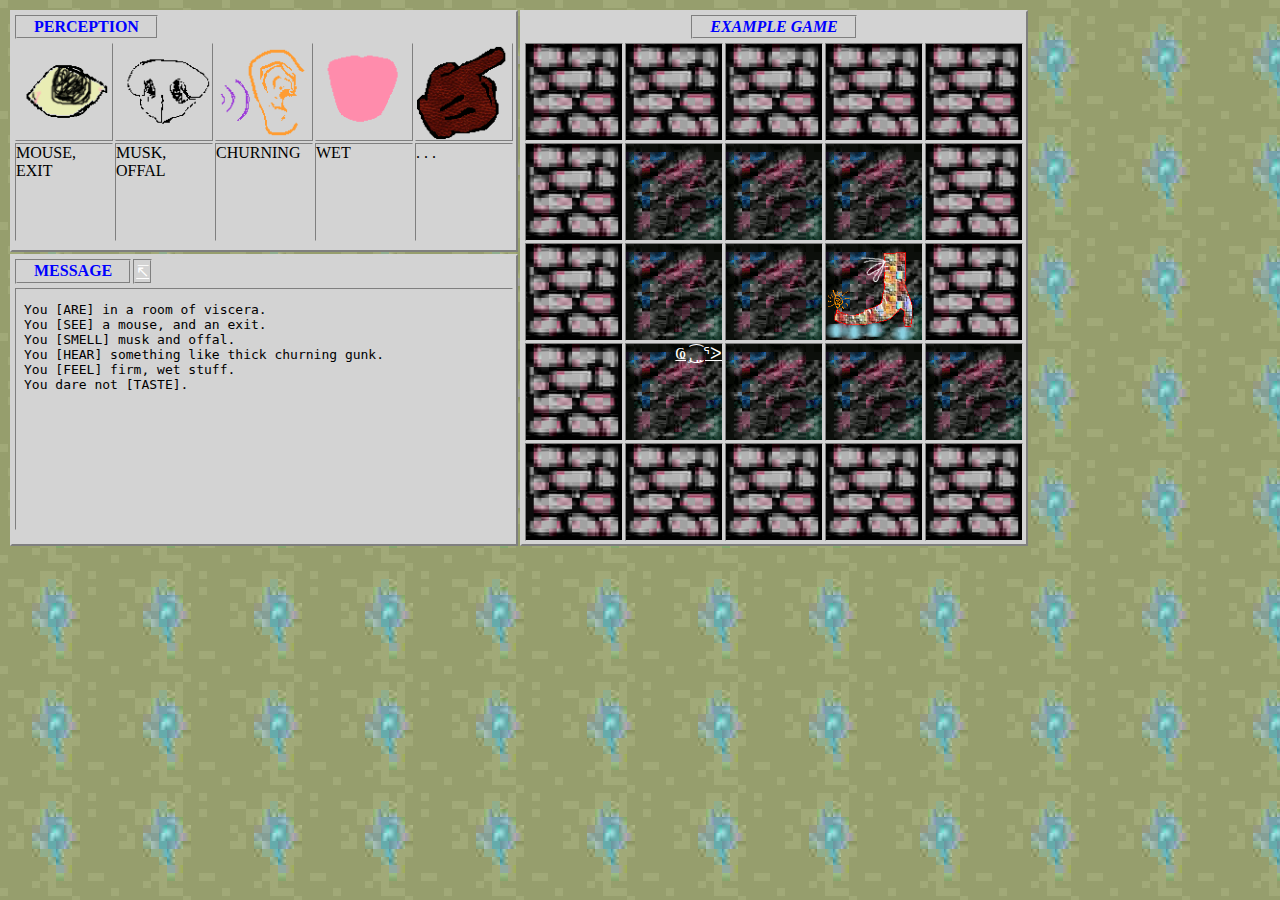
==== boards/room_01.html @ 1c874400 "Refresh" ====
<!DOCTYPE html>
<html lang="en-au">
	<head>
		<title>EXAMPLE GAME - ROOM 001</title>
		<meta charset="UTF-8">
		<meta name="author" content="Blueberry Soft">
		<base target="message_frame">
		<link rel="stylesheet" type="text/css" href="../base.css">
		<style>
			a {
				color:white						/*	Hyperlink colour */
			}
			body {
				background-color:lightgray;		/*	main bg colour */
				background-image:url("../images/background.jpg");
				color:blue;					/*	main text colour */
			}
			iframe {
				border:1px inset lightgray;		/*	message border style */
			}
			td {
				background-color:lightgray;		/*	panel background colour */
				border:2px outset lightgray;	/*	panel border style */
			}
			#board td {
				background-color:lightgray;		/*	board cells bg colour */
				background-image:url("../images/floor.gif");
				border:1px inset lightgray;		/*	board cells border style */
			}
		</style>
	</head>
	<body>
		<table id="windows">
			<tr>
				<td id="person" class="window">
					<table>
						<tr>
							<td class="window" class="heading">
								<h2>perception</h2>
							</td>
						</tr>
					</table>
	<!--	PERCEPTIONS	-->
					<table id="sense">
						<tr>
							<td class="senses"><img src="../images/eye_01.gif"></td>
							<td class="senses"><img src="../images/nose_01.gif"></td>
							<td class="senses"><img src="../images/ear_01.gif"></td>
							<td class="senses"><img src="../images/tongue_01.gif"></td>
							<td class="senses"><img src="../images/hand_01.gif"></td>
						</tr>
	<!--	PERCEPTIONS	- DESCRIPTIONS	-->
						<tr>
							<td class="sensed">MOUSE,<br>EXIT</td>
							<td class="sensed">MUSK, OFFAL</td>
							<td class="sensed">CHURNING</td>
							<td class="sensed">WET</td>
							<td class="sensed">. . .</td>
						</tr>
					</table>
				</td>
				<td class="window" rowspan="2">
					<table class="title">
						<tr>
							<td class="window"  class="heading">
								<h1>example game</h1>
							</td>
						</tr>
					</table>
	<!--	GAME BOARD	-->
					<table id="board">
						<tr>
							<td><img src="../images/wall.jpg"></td>
							<td><img src="../images/wall.jpg"></td>
							<td><img src="../images/wall.jpg"></td>
							<td><img src="../images/wall.jpg"></td>
							<td><img src="../images/wall.jpg"></td>
						</tr>
						<tr>
							<td><img src="../images/wall.jpg"></td>
							<td></td>
							<td></td>
							<td></td>
							<td><img src="../images/wall.jpg"></td>
						</tr>
						<tr>
							<td><img src="../images/wall.jpg"></td>
							<td></td>
							<td></td>
							<td><a href="../messages/room_001_skates.html"><img src="../images/skates.png"></td>
							<td><img src="../images/wall.jpg"></td>
						</tr>
						<tr>
							<td><img src="../images/wall.jpg"></td>
							<td class="align_right"><a target="message_frame" href="../messages/room_001_mouse.txt">Ҩ ̡⁐̤ᕐᐷ</a></td>
							<td></td>
							<td></td>
							<td></td>
						</tr>
						<tr>
							<td><img src="../images/wall.jpg"></td>
							<td><img src="../images/wall.jpg"></td>
							<td><img src="../images/wall.jpg"></td>
							<td><img src="../images/wall.jpg"></td>
							<td><img src="../images/wall.jpg"></td>
						</tr>
					</table>
				</td>
			</tr>
			<tr>
				<td id="message" class="window">
					<table>
						<tr>
							<td class="window" class="heading">
								<h2>message</h2>
							</td>
							<td class="window">
								<a target="message_frame" href="../messages/room_001.txt">&#8632;</a>
							</td>
						</tr>
					</table>
					<iframe name="message_frame" src="../messages/room_001.txt"></iframe>
				</td>
			</tr>
		</table>
	</body>
</html>
---- base.css ----
h1 {
	font-size:1em;
	font-style:italic;
	margin: 0 1em;
	text-align:center;
	text-transform:uppercase;
}

h2 {
	font-size:1em;
	margin: 0 1em;
	text-transform:uppercase;
}

iframe {
	height:15em;
	margin:2px;
	width:31em;
}

img {
	height:100%;	/*	resize to fill their container	*/
	width:100%;		/*	resize to fill their container	*/
	vertical-align: bottom;
}

table #windows {
	border-spacing:0.5em;
}

td {
	vertical-align:top;	/*	doing this removes space under images	*/
}

td:not(.window) {
	height:6em;
	padding:0;
	width:6em;
}

td .window, .heading {
	border-style:groove;
}

td .senses {
	border:1px outset lightgray;
}

td .sensed {
	border:1px inset lightgray;
	color:black;
}

#splashimage {
	text-align:center;
}

.title {
	margin-left: auto;
	margin-right: auto;
}

/*	Some generic manipulation classes

	Use these to easily rotate, flip, etc., images
*/

/*	Rotate elements. Mostly for 'tiles'?	*/
.rotate_90 {transform:rotate(90deg);}
.rotate_180 {transform:rotate(180deg);}
.rotate_270 {transform:rotate(270deg);}

/*	Flip image	*/
.flip_h {transform: scaleX(-1);}
.flip_v {transform: scaleY(-1);}

/*	Round images	*/
.shape_circle {border-radius:50%;}

/*	Align elements.	*/
.align_top {text-align:top;}
.align_right {text-align:right;}
.align_bottom {text-align:bottom;}
.align_left {text-align:left;}
.align_hcenter {text-align:center;}
.align_vcenter {}

/*	Keep image's original size	*/
.no_scale {
	height:auto;
	width:auto;
}

/*	Undoes indentation on board cell	*/
.empty {
	background-image:none!important;
	border:none!important;
}
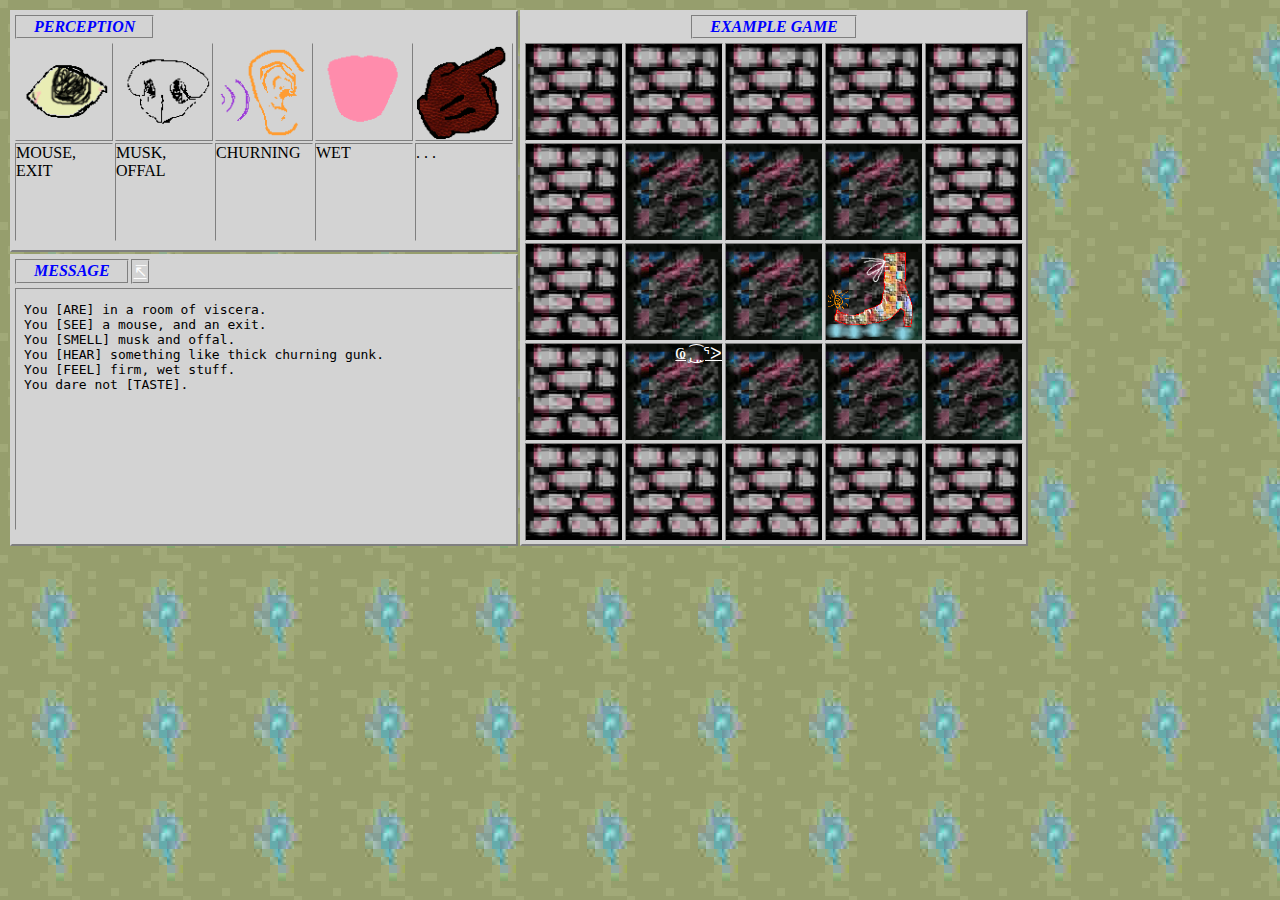
==== commit 247a68e8: "Tried to makes comments clearer, fixed multi-class elements" ====
--- a/boards/room_01.html
+++ b/boards/room_01.html
@@ -7,40 +7,55 @@
 		<base target="message_frame">
 		<link rel="stylesheet" type="text/css" href="../base.css">
 		<style>
+			/*	You may wish to relocate some of these to
+				'base.css' if they will be consistant /
+				mostly consistant throughout your game.
+			*/
 			a {
-				color:white						/*	Hyperlink colour */
+				/*	Hyperlink colour */
+				color:white
 			}
 			body {
-				background-color:lightgray;		/*	main bg colour */
+				/*	main bg colour */
+				background-color:lightgray;
+				/*	main bg image */
 				background-image:url("../images/background.jpg");
-				color:blue;					/*	main text colour */
+				/*	main text colour */
+				color:blue;
 			}
 			iframe {
-				border:1px inset lightgray;		/*	message border style */
+				/*	message border style */
+				border:1px inset lightgray;
 			}
 			td {
-				background-color:lightgray;		/*	panel background colour */
-				border:2px outset lightgray;	/*	panel border style */
+				/*	panel background colour */
+				background-color:lightgray;
+				/*	panel border style */
+				border:2px outset lightgray;
 			}
 			#board td {
-				background-color:lightgray;		/*	board cells bg colour */
+				/*	board cells bg colour */
+				background-color:lightgray;
+				/*	board cells bg image */
 				background-image:url("../images/floor.gif");
-				border:1px inset lightgray;		/*	board cells border style */
+				background-size:6em 6em;
+				/*	board cells border style */
+				border:1px inset lightgray;
 			}
 		</style>
 	</head>
 	<body>
 		<table id="windows">
 			<tr>
+	<!--	SENSES / PERCEPTION WINDOW	------------------>
 				<td id="person" class="window">
 					<table>
 						<tr>
-							<td class="window" class="heading">
+							<td class="window heading">
 								<h2>perception</h2>
 							</td>
 						</tr>
 					</table>
-	<!--	PERCEPTIONS	-->
 					<table id="sense">
 						<tr>
 							<td class="senses"><img src="../images/eye_01.gif"></td>
@@ -49,7 +64,6 @@
 							<td class="senses"><img src="../images/tongue_01.gif"></td>
 							<td class="senses"><img src="../images/hand_01.gif"></td>
 						</tr>
-	<!--	PERCEPTIONS	- DESCRIPTIONS	-->
 						<tr>
 							<td class="sensed">MOUSE,<br>EXIT</td>
 							<td class="sensed">MUSK, OFFAL</td>
@@ -59,10 +73,11 @@
 						</tr>
 					</table>
 				</td>
+	<!--	GAME WINDOW	---------------------------------->
 				<td class="window" rowspan="2">
 					<table class="title">
 						<tr>
-							<td class="window"  class="heading">
+							<td class="window heading">
 								<h1>example game</h1>
 							</td>
 						</tr>
@@ -108,14 +123,15 @@
 				</td>
 			</tr>
 			<tr>
+	<!--	MESSAGE WINDOW	------------------------------>
 				<td id="message" class="window">
 					<table>
 						<tr>
-							<td class="window" class="heading">
+							<td class="window heading">
 								<h2>message</h2>
 							</td>
 							<td class="window">
-								<a target="message_frame" href="../messages/room_001.txt">&#8632;</a>
+								<a href="../messages/room_001.txt">&#8632;</a>
 							</td>
 						</tr>
 					</table>
--- a/base.css
+++ b/base.css
@@ -1,14 +1,8 @@
-h1 {
+h1, h2 {
 	font-size:1em;
 	font-style:italic;
 	margin: 0 1em;
 	text-align:center;
-	text-transform:uppercase;
-}
-
-h2 {
-	font-size:1em;
-	margin: 0 1em;
 	text-transform:uppercase;
 }
 
@@ -52,6 +46,8 @@
 }
 
 #splashimage {
+	border:0;	/*	Removes border from cell	*/
+	padding:1em;
 	text-align:center;
 }
 
@@ -66,24 +62,24 @@
 */
 
 /*	Rotate elements. Mostly for 'tiles'?	*/
-.rotate_90 {transform:rotate(90deg);}
-.rotate_180 {transform:rotate(180deg);}
-.rotate_270 {transform:rotate(270deg);}
+.rotate_90	{transform:rotate(90deg);}
+.rotate_180	{transform:rotate(180deg);}
+.rotate_270	{transform:rotate(270deg);}
 
 /*	Flip image	*/
-.flip_h {transform: scaleX(-1);}
-.flip_v {transform: scaleY(-1);}
+.flip_h	{transform: scaleX(-1);}
+.flip_v	{transform: scaleY(-1);}
 
 /*	Round images	*/
 .shape_circle {border-radius:50%;}
 
 /*	Align elements.	*/
-.align_top {text-align:top;}
-.align_right {text-align:right;}
-.align_bottom {text-align:bottom;}
-.align_left {text-align:left;}
-.align_hcenter {text-align:center;}
-.align_vcenter {}
+.align_top		{text-align:top;}
+.align_right	{text-align:right;}
+.align_bottom	{text-align:bottom;}
+.align_left		{text-align:left;}
+.align_hcenter	{text-align:center;}
+/*	.align_vcenter	{}	A PAIN	*/
 
 /*	Keep image's original size	*/
 .no_scale {
@@ -96,3 +92,50 @@
 	background-image:none!important;
 	border:none!important;
 }
+
+/*	Animation
+
+	Use these classes to apply simple animated effects
+*/
+
+/*	Blink	*/
+.blink {
+	animation-name:blink;
+	animation-duration:0.4s;
+	animation-timing-function:step-start;
+	animation-iteration-count:infinite;
+}
+@keyframes blink {
+	50% { opacity:0; }
+}
+
+/*	Colour cycle
+	Might add different flavours later?
+*/
+.cycle{
+	animation-name:cycle;
+	animation-duration:0.2s;
+	animation-timing-function:linear;
+	animation-iteration-count:infinite;
+}
+@keyframes cycle {
+    0%		{ color:#ff55ff; }
+    20%		{ color:#ffffff; }
+    40%		{ color:#55ff55; }
+	60%		{ color:#ffff55; }
+	80%		{ color:#0000aa; }
+	100%	{ color:#aa0000; }
+}
+
+/*	Flip
+	Simple animation by flipping image	*/
+.flipanim_h {
+	transform:scaleX(+1);
+	animation-name:flipanim_h;
+	animation-duration: 0.8s;
+	animation-timing-function:step-start;
+	animation-iteration-count:infinite;
+}
+@keyframes flipanim_h {
+	50% { transform:scaleX(-1); }
+}
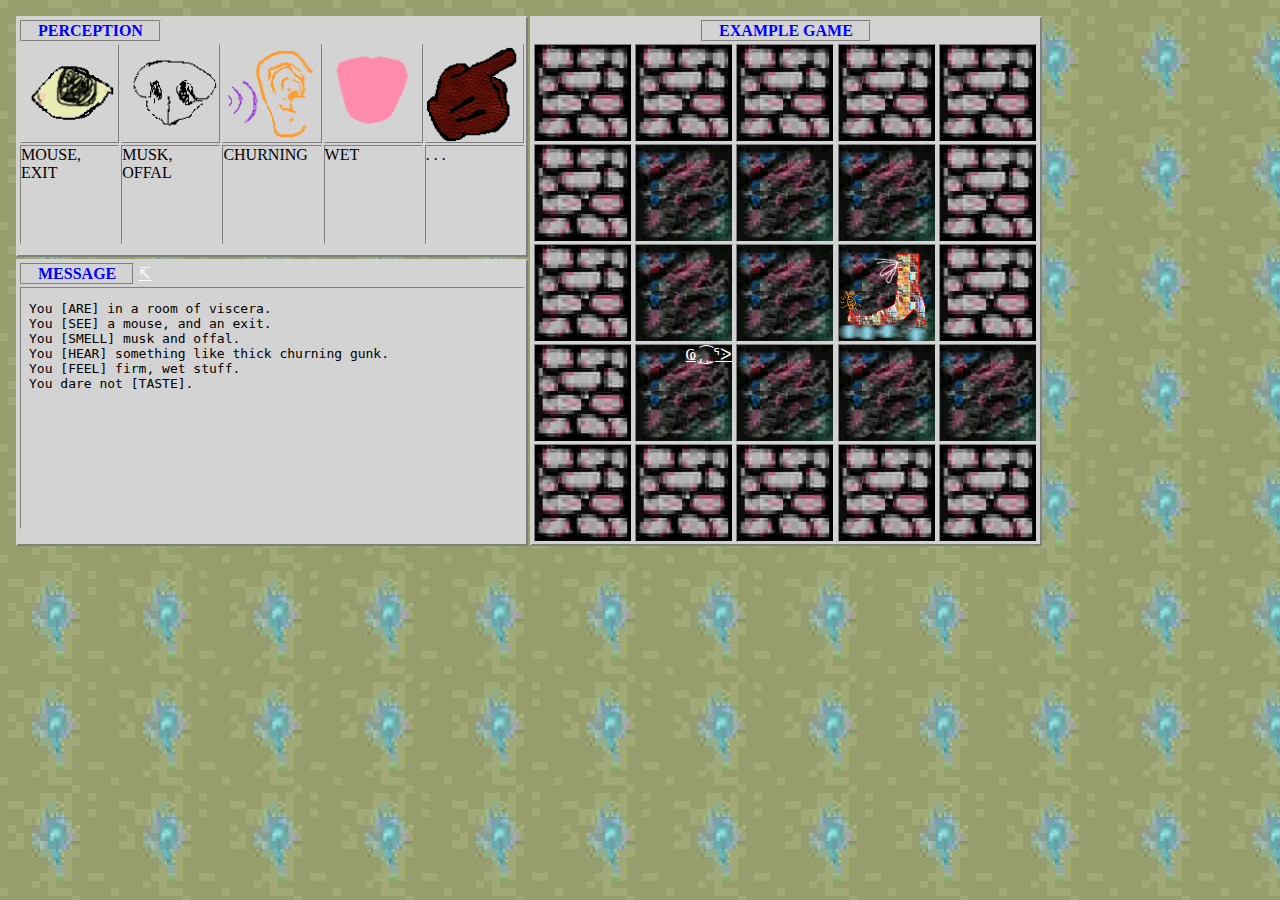
==== commit 66353342: "Grids (#3)" ====
--- a/boards/room_01.html
+++ b/boards/room_01.html
@@ -10,134 +10,91 @@
 			/*	You may wish to relocate some of these to
 				'base.css' if they will be consistant /
 				mostly consistant throughout your game.
+				Anything placed here will override things
+				already set in 'base.css'
+				Have fun with it!
 			*/
 			a {
-				/*	Hyperlink colour */
-				color:white
+				color:white											/*	Hyperlink colour */
 			}
 			body {
-				/*	main bg colour */
-				background-color:lightgray;
-				/*	main bg image */
-				background-image:url("../images/background.jpg");
-				/*	main text colour */
-				color:blue;
+				background-color:lightgray;							/*	main bg colour */
+				background-image:url("../images/background.jpg");	/*	main bg image */
+				color:blue;											/*	main text colour */
 			}
-			iframe {
-				/*	message border style */
-				border:1px inset lightgray;
-			}
-			td {
-				/*	panel background colour */
-				background-color:lightgray;
-				/*	panel border style */
-				border:2px outset lightgray;
-			}
-			#board td {
-				/*	board cells bg colour */
-				background-color:lightgray;
-				/*	board cells bg image */
-				background-image:url("../images/floor.gif");
-				background-size:6em 6em;
-				/*	board cells border style */
-				border:1px inset lightgray;
+			section#view section#map section.cell {
+				background-color:lightgray;							/*	board cells bg colour */
+				background-image:url("../images/floor.gif");		/*	board cells bg image */
 			}
 		</style>
 	</head>
 	<body>
-		<table id="windows">
-			<tr>
-	<!--	SENSES / PERCEPTION WINDOW	------------------>
-				<td id="person" class="window">
-					<table>
-						<tr>
-							<td class="window heading">
-								<h2>perception</h2>
-							</td>
-						</tr>
-					</table>
-					<table id="sense">
-						<tr>
-							<td class="senses"><img src="../images/eye_01.gif"></td>
-							<td class="senses"><img src="../images/nose_01.gif"></td>
-							<td class="senses"><img src="../images/ear_01.gif"></td>
-							<td class="senses"><img src="../images/tongue_01.gif"></td>
-							<td class="senses"><img src="../images/hand_01.gif"></td>
-						</tr>
-						<tr>
-							<td class="sensed">MOUSE,<br>EXIT</td>
-							<td class="sensed">MUSK, OFFAL</td>
-							<td class="sensed">CHURNING</td>
-							<td class="sensed">WET</td>
-							<td class="sensed">. . .</td>
-						</tr>
-					</table>
-				</td>
-	<!--	GAME WINDOW	---------------------------------->
-				<td class="window" rowspan="2">
-					<table class="title">
-						<tr>
-							<td class="window heading">
-								<h1>example game</h1>
-							</td>
-						</tr>
-					</table>
-	<!--	GAME BOARD	-->
-					<table id="board">
-						<tr>
-							<td><img src="../images/wall.jpg"></td>
-							<td><img src="../images/wall.jpg"></td>
-							<td><img src="../images/wall.jpg"></td>
-							<td><img src="../images/wall.jpg"></td>
-							<td><img src="../images/wall.jpg"></td>
-						</tr>
-						<tr>
-							<td><img src="../images/wall.jpg"></td>
-							<td></td>
-							<td></td>
-							<td></td>
-							<td><img src="../images/wall.jpg"></td>
-						</tr>
-						<tr>
-							<td><img src="../images/wall.jpg"></td>
-							<td></td>
-							<td></td>
-							<td><a href="../messages/room_001_skates.html"><img src="../images/skates.png"></td>
-							<td><img src="../images/wall.jpg"></td>
-						</tr>
-						<tr>
-							<td><img src="../images/wall.jpg"></td>
-							<td class="align_right"><a target="message_frame" href="../messages/room_001_mouse.txt">Ҩ ̡⁐̤ᕐᐷ</a></td>
-							<td></td>
-							<td></td>
-							<td></td>
-						</tr>
-						<tr>
-							<td><img src="../images/wall.jpg"></td>
-							<td><img src="../images/wall.jpg"></td>
-							<td><img src="../images/wall.jpg"></td>
-							<td><img src="../images/wall.jpg"></td>
-							<td><img src="../images/wall.jpg"></td>
-						</tr>
-					</table>
-				</td>
-			</tr>
-			<tr>
+		<main id="board">
+
+	<!--	VIEWPOINT WINDOW	---------------------------------->
+			<section id="view" class="window">
+				<h1>example game</h1>
+				<section id="map">
+				<!--	Row 1	-->
+				<!--	Columns ordered 1-5	-->
+					<section class="cell"><img src="../images/wall.jpg" alt="a damp stone wall"></section>
+					<section class="cell"><img src="../images/wall.jpg" alt="a damp stone wall"></section>
+					<section class="cell"><img src="../images/wall.jpg" alt="a damp stone wall"></section>
+					<section class="cell"><img src="../images/wall.jpg" alt="a damp stone wall"></section>
+					<section class="cell"><img src="../images/wall.jpg" alt="a damp stone wall"></section>
+				<!--	Row 2	-->
+					<section class="cell"><img src="../images/wall.jpg" alt="a damp stone wall"></section>
+					<section class="cell"></section>
+					<section class="cell"></section>
+					<section class="cell"></section>
+					<section class="cell"><img src="../images/wall.jpg" alt="a damp stone wall"></section>
+				<!--	Row 3	-->
+					<section class="cell"><img src="../images/wall.jpg" alt="a damp stone wall"></section>
+					<section class="cell"></section>
+					<section class="cell"></section>
+					<section class="cell"><a href="../messages/room_001_skates.html"><img src="../images/skates.png" alt="a brighly coloured hight-heeled roller-skate, with blurred laser-blue wheels and a decorative orange sparkle on the toe."></a></section>
+					<section class="cell"><img src="../images/wall.jpg" alt="a damp stone wall"></section>
+				<!--	Row 4	-->
+					<section class="cell"><img src="../images/wall.jpg" alt="a damp stone wall"></section>
+					<section class="cell align_right"><a target="message_frame" href="../messages/room_001_mouse.txt">Ҩ ̡⁐̤ᕐᐷ</a></section>
+					<section class="cell"></section>
+					<section class="cell"></section>
+					<section class="cell"></section>
+				<!--	Row 5	-->
+					<section class="cell"><img src="../images/wall.jpg" alt="a damp stone wall"></section>
+					<section class="cell"><img src="../images/wall.jpg" alt="a damp stone wall"></section>
+					<section class="cell"><img src="../images/wall.jpg" alt="a damp stone wall"></section>
+					<section class="cell"><img src="../images/wall.jpg" alt="a damp stone wall"></section>
+					<section class="cell"><img src="../images/wall.jpg" alt="a damp stone wall"></section>
+				</section>
+			</section>
+
+	<!--	PERCEPTION WINDOW	-------------------------->
+			<section id="perception" class="window">
+				<h2>perception</h2>
+				<section id="senses">
+				<!--	Icons for senses		-->
+					<section class="icon"><img src="../images/eye_01.gif" alt="a blinking, looking eye"></section>
+					<section class="icon"><img src="../images/nose_01.gif" alt="a smelling dog nose"></section>
+					<section class="icon"><img src="../images/ear_01.gif" alt="alistening ear"></section>
+					<section class="icon"><img src="../images/tongue_01.gif" alt="a tongue curling"></section>
+					<section class="icon"><img src="../images/hand_01.gif" alt="a gloved hand pointing"></section>
+				<!--	Descriptions for senses	-->
+					<section class="description">MOUSE,<br>EXIT</section>
+					<section class="description">MUSK, OFFAL</section>
+					<section class="description">CHURNING</section>
+					<section class="description">WET</section>
+					<section class="description">. . .</section>
+				</section>
+			</section>
+
 	<!--	MESSAGE WINDOW	------------------------------>
-				<td id="message" class="window">
-					<table>
-						<tr>
-							<td class="window heading">
-								<h2>message</h2>
-							</td>
-							<td class="window">
-								<a href="../messages/room_001.txt">&#8632;</a>
-							</td>
-						</tr>
-					</table>
-					<iframe name="message_frame" src="../messages/room_001.txt"></iframe>
-				</td>
-			</tr>
-		</table>
+			<section id="message" class="window">
+				<h2>message</h2>
+				<a href="../messages/room_001.txt">&#8632;</a>
+				<iframe name="message_frame" src="../messages/room_001.txt"></iframe>
+			</section>
+
+		</main>
 	</body>
 </html>
--- a/base.css
+++ b/base.css
@@ -1,62 +1,169 @@
-h1, h2 {
-	font-size:1em;
-	font-style:italic;
-	margin: 0 1em;
-	text-align:center;
-	text-transform:uppercase;
-}
-
-iframe {
-	height:15em;
-	margin:2px;
-	width:31em;
+/*
+	General styles
+
+	some practically general ones will be in the
+	Board styling section
+
+*/
+
+abbr {
+	cursor:help;
+}
+
+body {
+	margin:0;
+	padding:1em;
 }
 
 img {
 	height:100%;	/*	resize to fill their container	*/
 	width:100%;		/*	resize to fill their container	*/
-	vertical-align: bottom;
-}
-
-table #windows {
-	border-spacing:0.5em;
-}
-
-td {
-	vertical-align:top;	/*	doing this removes space under images	*/
-}
-
-td:not(.window) {
+	vertical-align:bottom;
+}
+
+/*	-	-	-	-	-	-	-	-	-	-	-	-	-	-
+	Board styling
+
+	See readme.txt for a layout diagram
+	with IDs and classes labeled
+ */
+
+main#board {
+	display:grid;
+	grid-gap:2px;
+	grid-template-columns:32em 32em;
+	grid-template-rows:auto;
+	grid-template-areas:
+		"perp 	view"
+		"msg	view";
+}
+main#board section.window {
+	background-color:lightgray;
+	border:2px outset lightgrey;
+	padding:2px;
+}
+
+main#board h1,
+main#board h2 {
+	border:2px groove lightgray;
+	display:inline-block;
+	font-size:1em;
+	margin:0;
+	margin-bottom:2px;
+	padding:0 1em;
+	text-transform:uppercase;
+}
+main#board h1 {
+	text-align:center;
+}
+main#board h2 {}
+
+/*	-	-	-	-	-	-	-	-	-	-	-	-	-	-
+*/
+
+main#board section#view {
+	grid-area:view;
+	text-align:center;
+}
+main#board section#view section#map {
+	display:grid;
+	grid-gap:2px;
+	grid-template-columns:1fr 1fr 1fr 1fr 1fr;
+	grid-template-rows:1fr 1fr 1fr 1fr 1fr;
+}
+main#board section#view section#map section.cell {
+	background-size:6em 6em;
+	border:1px inset lightgray;
 	height:6em;
 	padding:0;
 	width:6em;
 }
 
-td .window, .heading {
-	border-style:groove;
-}
-
-td .senses {
+/*	-	-	-	-	-	-	-	-	-	-	-	-	-	-
+*/
+
+main#board section#perception {
+	grid-area:perp;
+}
+main#board section#perception section#senses {
+	display:grid;
+	grid-gap:2px;
+	grid-template-columns:1fr 1fr 1fr 1fr 1fr;
+	grid-template-rows:1fr 1fr;
+}
+
+main#board section#perception section#senses section.icon {
 	border:1px outset lightgray;
 }
 
-td .sensed {
+main#board section#perception section#senses section.description {
 	border:1px inset lightgray;
 	color:black;
 }
 
-#splashimage {
-	border:0;	/*	Removes border from cell	*/
-	padding:1em;
-	text-align:center;
-}
-
-.title {
-	margin-left: auto;
-	margin-right: auto;
-}
-
-/*	Some generic manipulation classes
+/*	-	-	-	-	-	-	-	-	-	-	-	-	-	-
+*/
+
+main#board section#message {
+	grid-area:msg;
+}
+main#board iframe {
+	border:1px inset lightgray;
+	height:15em;
+	margin:0;
+	padding:0;
+	width:31.4em;
+}
+
+/*	-	-	-	-	-	-	-	-	-	-	-	-	-	-
+	Title screen styling
+*/
+
+main#titlescreen {
+	margin:0;
+	padding:0;
+	width:32em;
+}
+
+main#titlescreen h1,
+main#titlescreen h2 {
+	font-size:1em;
+	margin:0 1em;
+	text-align:center;
+	text-transform:uppercase;
+}
+main#titlescreen h1 {
+	font-style:italic;
+}
+main#titlescreen h2 {}
+main#titlescreen h3 {
+	margin:0;
+}
+
+main#titlescreen header,
+main#titlescreen hr,
+main#titlescreen section {
+	margin:2px 0;
+	padding:0;
+}
+
+main#titlescreen hr {
+	height:3px;
+}
+
+main#titlescreen section#credit {}
+
+main#titlescreen section#notes ul {
+	margin:0;
+}
+
+main#titlescreen section#splash {
+	padding:0;
+	text-align:center;
+}
+
+/*	-	-	-	-	-	-	-	-	-	-	-	-	-	-
+	Some generic manipulation classes
 
 	Use these to easily rotate, flip, etc., images
 */
